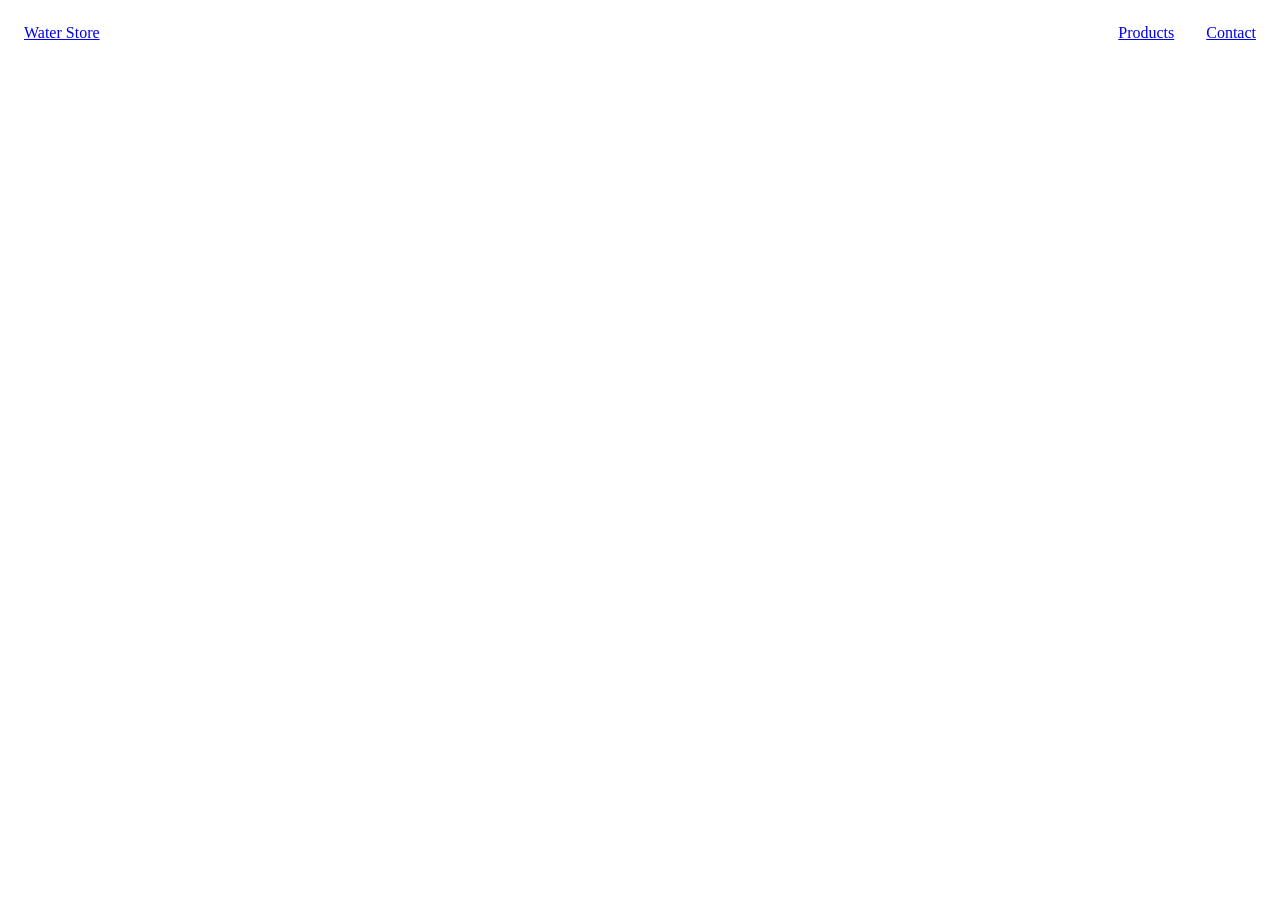
==== html_css_harjoitus/contact.html @ 550d3543 "intial commit" ====
<!DOCTYPE html>
<html lang="en">
<head>
        <meta charset="UTF-8">
        <meta name="viewport" content="width=device-width, initial-scale=1.0">
        <title>Contact</title>
        <link rel="stylesheet" href="styles.css">
</head>
<body>
        <div class="header">
            <a href="index.html">Water Store</a>
            <nav class="navbar">
                <a href="products.html">Products</a>
                <a href="contact.html">Contact</a>
            </nav>
        </div>
</body>
</html>
---- html_css_harjoitus/styles.css ----
.header{
    display: flex;
    justify-content: space-between;
    padding: 16px;
}

.navbar{
    display: flex;
    gap: 32px;
}
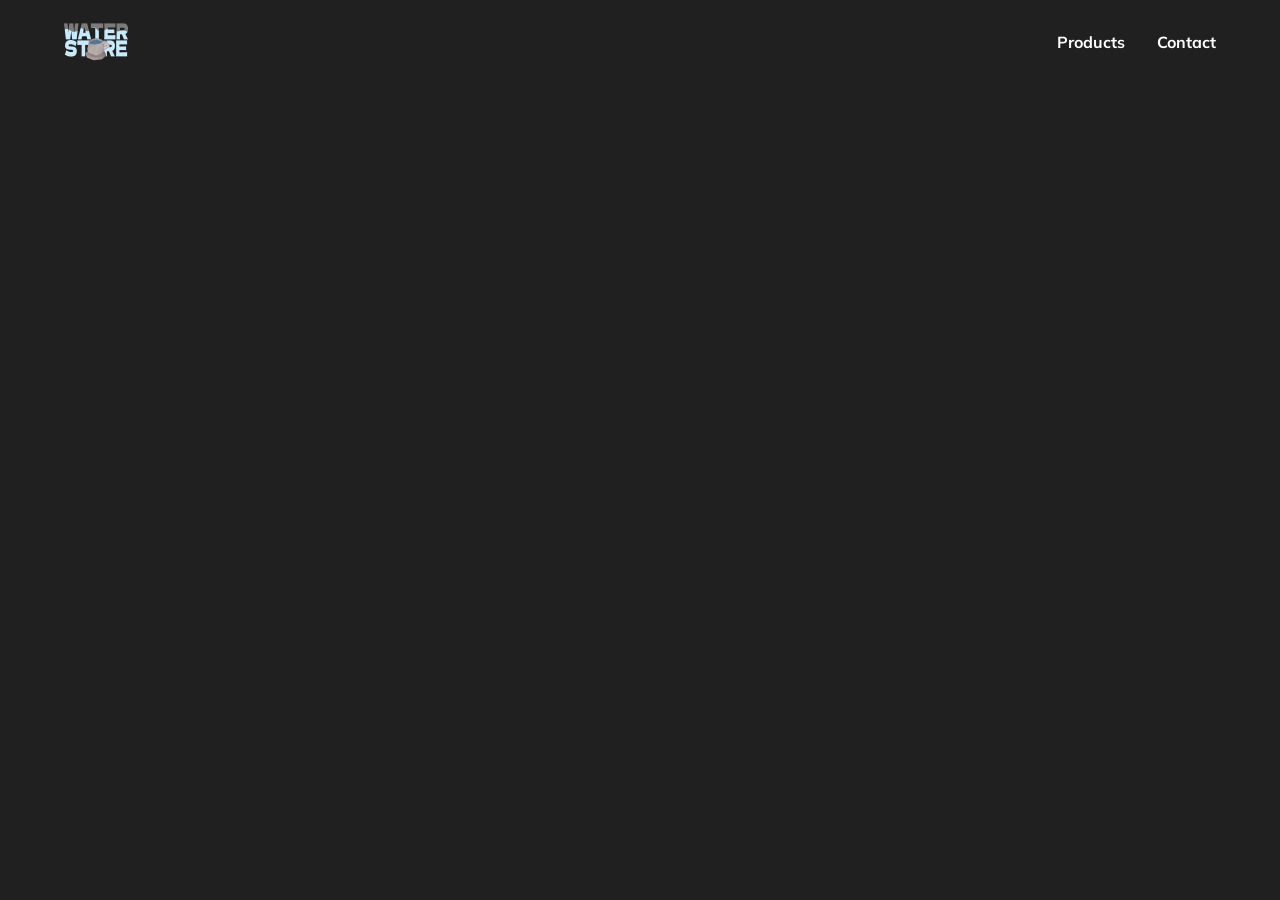
==== commit 108f910a: "styling and layout" ====
--- a/html_css_harjoitus/contact.html
+++ b/html_css_harjoitus/contact.html
@@ -5,13 +5,19 @@
         <meta name="viewport" content="width=device-width, initial-scale=1.0">
         <title>Contact</title>
         <link rel="stylesheet" href="styles.css">
+        <link rel="preconnect" href="https://fonts.googleapis.com">
+        <link rel="preconnect" href="https://fonts.gstatic.com" crossorigin>
+        <link href="https://fonts.googleapis.com/css2?family=Mulish:ital,wght@0,200..1000;1,200..1000&display=swap" rel="stylesheet">
+        <link rel="icon" type="image/x-icon" href="/images/favicon.ico">
 </head>
 <body>
         <div class="header">
-            <a href="index.html">Water Store</a>
+            <a href="index.html">
+                <img class="logo" src="images/logo.png"/>
+            </a>
             <nav class="navbar">
-                <a href="products.html">Products</a>
-                <a href="contact.html">Contact</a>
+                <a href="products.html" class="link">Products</a>
+                <a href="contact.html" class="link">Contact</a>
             </nav>
         </div>
 </body>
--- a/html_css_harjoitus/styles.css
+++ b/html_css_harjoitus/styles.css
@@ -1,10 +1,102 @@
+* {
+    font-family: "Mulish", sans-serif;
+    margin: 0px;
+    color: white;
+}
+
+html{
+    background: #212020;
+}
+
 .header{
     display: flex;
     justify-content: space-between;
-    padding: 16px;
+    align-items: center;
+    padding: 8px 64px;
 }
 
 .navbar{
     display: flex;
     gap: 32px;
 }
+
+.logo{
+    height: 64px;
+}
+
+.link{
+    text-decoration: none;
+    font-weight: bold;
+    font-size: 16px;
+}
+
+.link:hover{
+    color: #c7eafc;
+}
+
+.hero{
+    padding: 128px 64px;
+    display: flex;
+    justify-content: space-around;
+    align-items: center;
+}
+
+.hero_text_container{
+    display: flex;
+    flex-direction: column;
+    gap: 32px;
+}
+
+.hero_heading{
+    font-size: 64px;
+}
+
+.hero_image{
+    height: 512px;
+}
+
+.hero_cta, .product_button{
+    text-decoration: none;
+    background: #c7eafc;
+    border-radius: 999px;
+    text-align: center;
+    font-weight: bold;
+    color: black;
+    padding: 16px;
+}
+
+.hero_cta:hover, .product_button:hover{
+    background: #afcede;
+}
+
+.products_container{
+    display: flex;
+    flex-direction: column;
+    justify-content: center;
+    align-items: center;
+    gap: 64px;
+}
+
+.products_list{
+    display: flex;
+    gap: 32px;
+}
+
+.product_card{
+    display: flex;
+    flex-direction: column;
+    background: #383636;
+    padding: 32px;
+    width: 256px;
+    border-radius: 32px;
+    justify-content: space-between;
+    gap: 16px;
+}
+
+.product_image{
+    width: 256px;
+}
+
+.product_heading{
+    font-size: 24px;
+}
